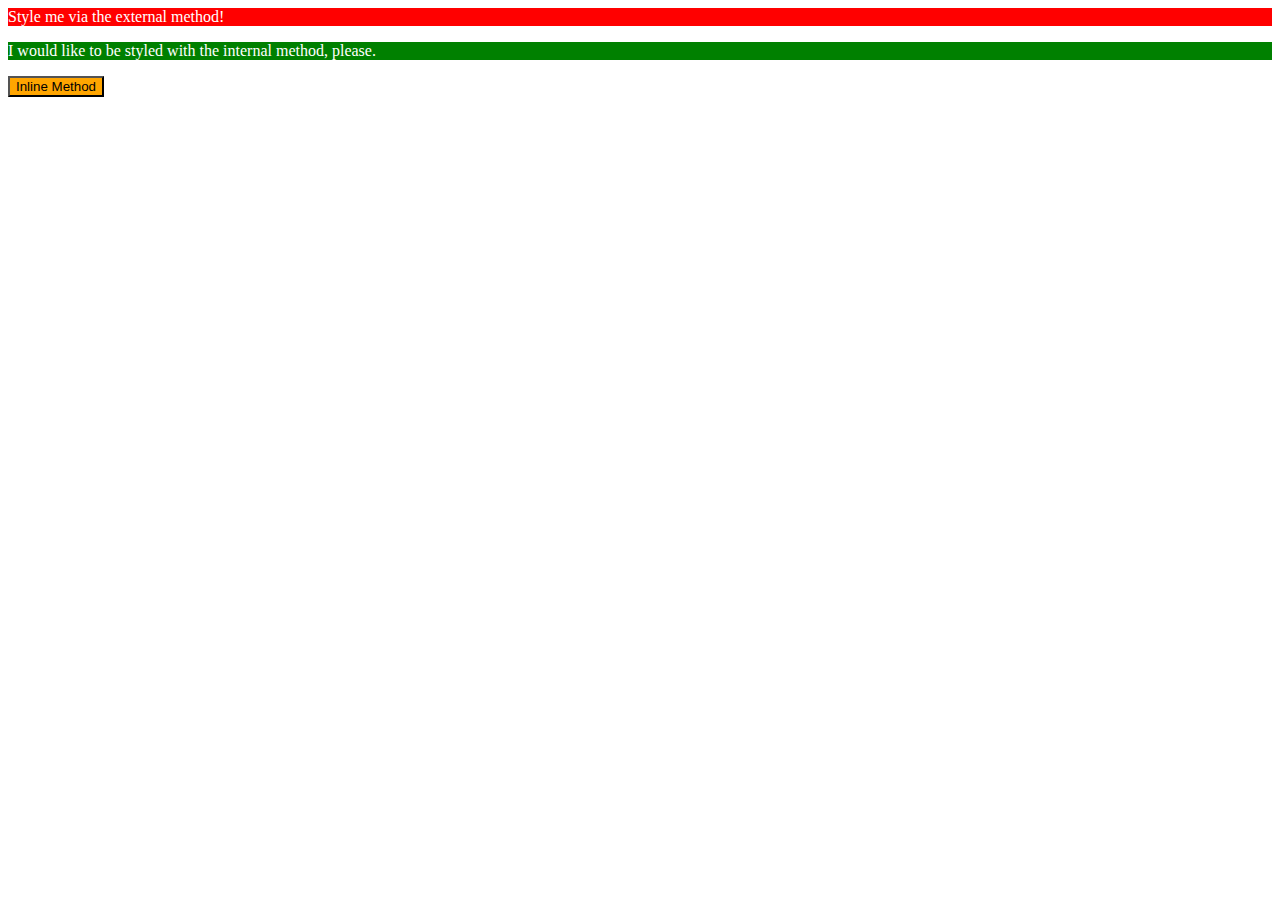
==== foundations/01-css-methods/index.html @ e0b3cc35 "Complete 1st exercise" ====
<!DOCTYPE html>
<html lang="en">
  <head>
    <meta charset="UTF-8">
    <meta http-equiv="X-UA-Compatible" content="IE=edge">
    <meta name="viewport" content="width=device-width, initial-scale=1.0">
    <title>Methods for Adding CSS</title>
    <link rel="stylesheet" href="styles.css">
    <style>
      p {
    color: white;
    background-color: green;
      }
    </style>
  </head>
  <body>
    <div>Style me via the external method!</div>
    <p>I would like to be styled with the internal method, please.</p>
    <button style="color: black ; background-color: orange;">Inline Method</button>
  </body>
</html>
---- foundations/01-css-methods/styles.css ----
/* styles.css */

div {
    color: white;
    background-color: red;
}
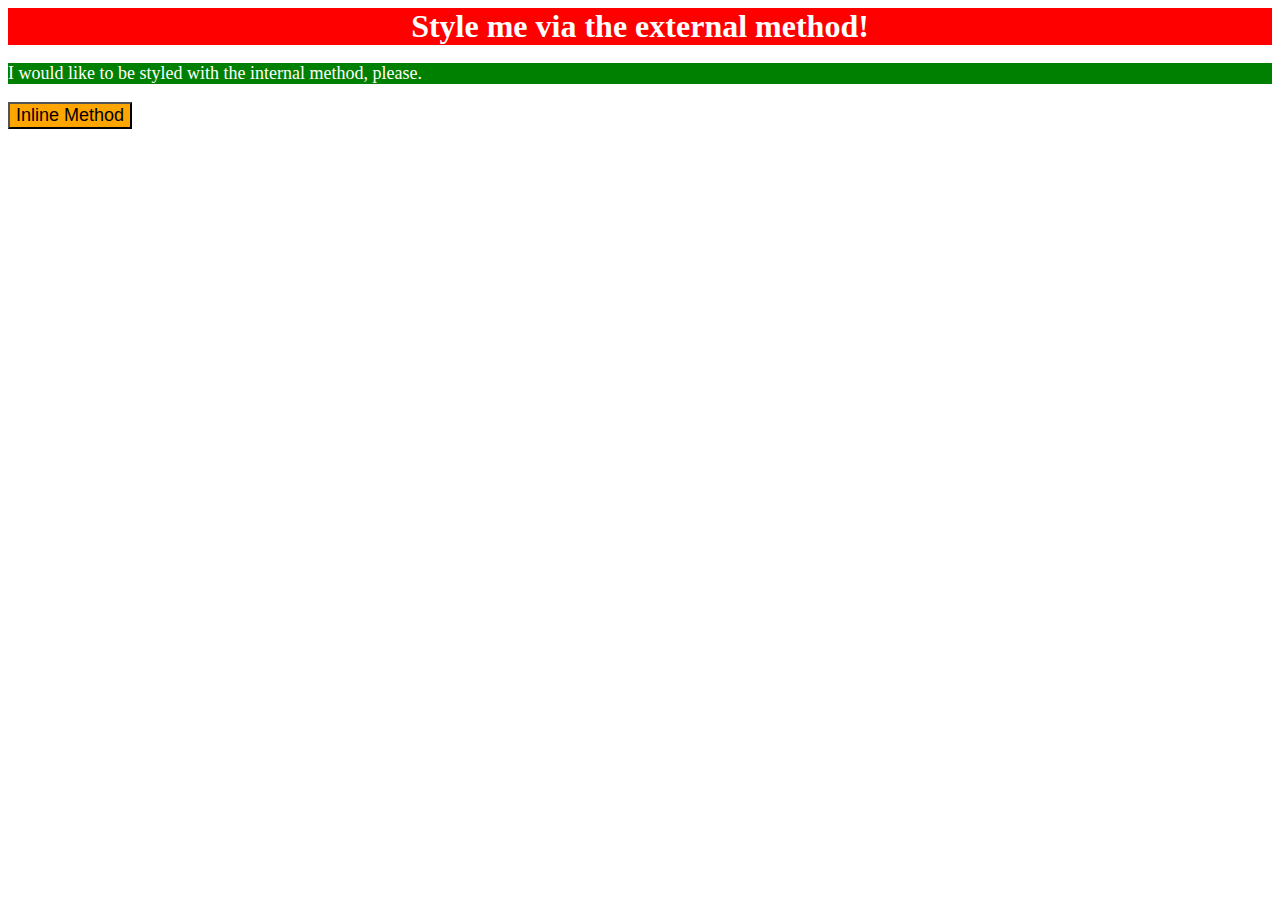
==== commit 92a66580: "Complete 1st exercise" ====
--- a/foundations/01-css-methods/index.html
+++ b/foundations/01-css-methods/index.html
@@ -8,14 +8,15 @@
     <link rel="stylesheet" href="styles.css">
     <style>
       p {
-    color: white;
-    background-color: green;
+        color: white;
+        background-color: green;
+        font-size: 18px
       }
     </style>
   </head>
   <body>
     <div>Style me via the external method!</div>
     <p>I would like to be styled with the internal method, please.</p>
-    <button style="color: black ; background-color: orange;">Inline Method</button>
+    <button style="color: black ; background-color: orange; font-size: 18px;">Inline Method</button>
   </body>
 </html>--- a/foundations/01-css-methods/styles.css
+++ b/foundations/01-css-methods/styles.css
@@ -3,4 +3,7 @@
 div {
     color: white;
     background-color: red;
+    font-size: 32px;
+    text-align: center;
+    font-weight: bold;
 }